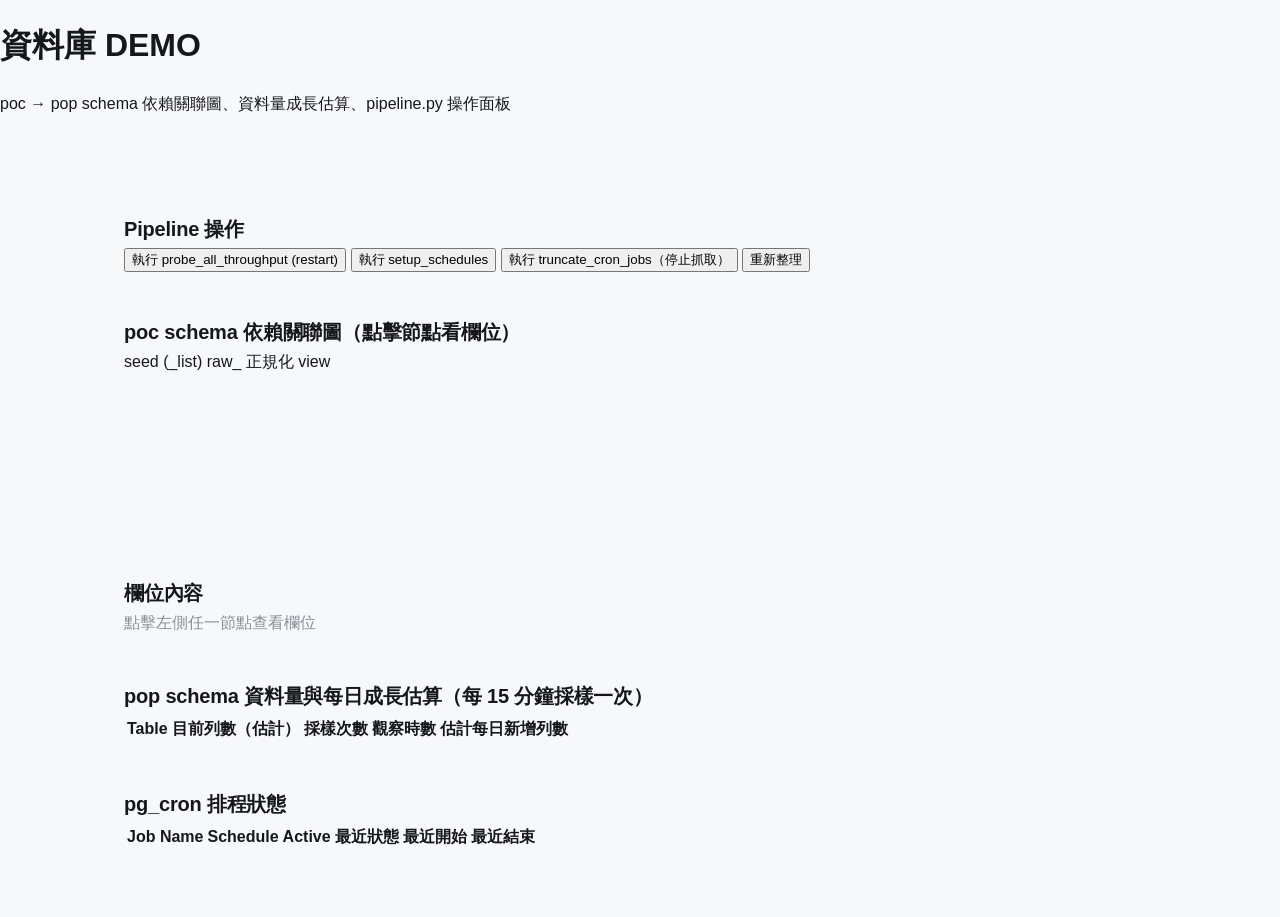
==== db_demo/static/index.html @ f533e67a "新增 db_demo：poc/pop schema 依賴關聯圖 + 資料量監控 + pipeline 操作面板 - db_demo/main.py：獨立 FastAPI app（uvicorn db_" ====
<!DOCTYPE html>
<html lang="zh-Hant">
<head>
  <meta charset="UTF-8" />
  <meta name="viewport" content="width=device-width, initial-scale=1" />
  <title>資料庫 DEMO · poc/pop schema 依賴與資料量監控</title>
  <link rel="stylesheet" href="/static/style.css" />
</head>
<body>
  <header>
    <h1>資料庫 DEMO</h1>
    <p class="subtitle">poc → pop schema 依賴關聯圖、資料量成長估算、pipeline.py 操作面板</p>
  </header>

  <main>
    <section class="panel" id="controls-panel">
      <h2>Pipeline 操作</h2>
      <div class="controls">
        <button id="btn-probe" class="btn btn-primary">執行 probe_all_throughput (restart)</button>
        <button id="btn-schedules" class="btn btn-primary">執行 setup_schedules</button>
        <button id="btn-truncate" class="btn btn-danger">執行 truncate_cron_jobs（停止抓取）</button>
        <button id="btn-refresh" class="btn">重新整理</button>
      </div>
      <div id="job-status" class="job-status hidden">
        <div class="job-status-header">
          <span id="job-name"></span>
          <span id="job-badge" class="badge"></span>
        </div>
        <pre id="job-log"></pre>
      </div>
    </section>

    <section class="panel" id="dag-panel">
      <h2>poc schema 依賴關聯圖（點擊節點看欄位）</h2>
      <div class="legend">
        <span class="legend-item"><span class="dot dot-seed"></span> seed (_list)</span>
        <span class="legend-item"><span class="dot dot-raw"></span> raw_</span>
        <span class="legend-item"><span class="dot dot-normal"></span> 正規化 view</span>
      </div>
      <div id="dag-container"><svg id="dag-svg"></svg><div id="dag-nodes"></div></div>
    </section>

    <aside class="panel" id="columns-panel">
      <h2>欄位內容</h2>
      <div id="columns-content" class="muted">點擊左側任一節點查看欄位</div>
    </aside>

    <section class="panel" id="growth-panel">
      <h2>pop schema 資料量與每日成長估算（每 15 分鐘採樣一次）</h2>
      <table id="growth-table">
        <thead>
          <tr><th>Table</th><th>目前列數（估計）</th><th>採樣次數</th><th>觀察時數</th><th>估計每日新增列數</th></tr>
        </thead>
        <tbody></tbody>
      </table>
    </section>

    <section class="panel" id="schedules-panel">
      <h2>pg_cron 排程狀態</h2>
      <table id="schedules-table">
        <thead>
          <tr><th>Job Name</th><th>Schedule</th><th>Active</th><th>最近狀態</th><th>最近開始</th><th>最近結束</th></tr>
        </thead>
        <tbody></tbody>
      </table>
    </section>
  </main>

  <script src="/static/app.js"></script>
</body>
</html>
---- static/style.css ----
:root {
  --bg: #f7f8fa;
  --surface: #ffffff;
  --border: #e6e8ec;
  --border-strong: #cfd3da;
  --text: #15171b;
  --text-soft: #4b5159;
  --text-muted: #8a8f98;
  --accent: #1853d6;
  --accent-soft: #e7eeff;
  --good: #0d8348;
  --bad: #c0392b;
  --mono: 'JetBrains Mono', ui-monospace, SFMono-Regular, Menlo, monospace;
  --sans: 'Satoshi', -apple-system, BlinkMacSystemFont, "Segoe UI", Roboto, "Noto Sans TC", "PingFang TC", "Heiti TC", sans-serif;
}

* { box-sizing: border-box; }
html, body { margin: 0; padding: 0; }
body {
  font-family: var(--sans);
  background: var(--bg);
  color: var(--text);
  line-height: 1.55;
  -webkit-font-smoothing: antialiased;
}

a { color: var(--accent); text-decoration: none; }
a:hover { text-decoration: underline; }

.topbar {
  display: flex; align-items: center; justify-content: space-between;
  padding: 14px 24px; background: var(--surface); border-bottom: 1px solid var(--border);
}
.brand { display: flex; align-items: center; gap: 10px; font-weight: 700; letter-spacing: -0.01em; color: var(--accent); }
.hint { font-size: 12px; color: var(--text-muted); }

main { max-width: 1080px; margin: 0 auto; padding: 36px 24px 64px; }

.hero h1 {
  font-size: 28px; line-height: 1.2; letter-spacing: -0.02em; margin: 0 0 8px;
}
.hero .sub { color: var(--text-soft); margin: 0 0 20px; max-width: 720px; }

.search {
  display: grid; grid-template-columns: 1fr 180px 110px; gap: 8px; max-width: 720px;
}
.search input, .search button {
  height: 44px; border: 1px solid var(--border-strong); border-radius: 8px;
  padding: 0 14px; font: inherit; background: var(--surface); color: var(--text);
}
.search input:focus { outline: 2px solid var(--accent); outline-offset: -1px; border-color: var(--accent); }
.search button {
  background: var(--accent); color: #fff; border: 0; font-weight: 600; cursor: pointer;
  transition: filter 0.15s ease;
}
.search button:hover { filter: brightness(1.08); }
.search button:disabled { opacity: 0.6; cursor: progress; }

.suggest { margin-top: 8px; display: flex; flex-wrap: wrap; gap: 6px; }
.suggest .pill {
  background: var(--surface); border: 1px solid var(--border); border-radius: 999px;
  padding: 4px 10px; font-size: 13px; color: var(--text-soft); cursor: pointer;
}
.suggest .pill:hover { border-color: var(--accent); color: var(--accent); }

.empty { margin-top: 28px; color: var(--text-muted); font-size: 14px; }
.empty a { margin: 0 4px; }

.hidden { display: none; }

.result { margin-top: 28px; display: grid; gap: 16px; }

.card {
  background: var(--surface); border: 1px solid var(--border); border-radius: 12px;
  padding: 20px 22px;
}

.head {
  display: flex; align-items: baseline; flex-wrap: wrap; gap: 12px;
  border-bottom: 1px solid var(--border); padding-bottom: 14px; margin-bottom: 16px;
}
.head .code { font-family: var(--mono); font-size: 14px; color: var(--accent); background: var(--accent-soft); padding: 2px 8px; border-radius: 6px; }
.head .name { font-size: 22px; font-weight: 700; letter-spacing: -0.01em; }
.head .market { font-size: 12px; color: var(--text-muted); border: 1px solid var(--border-strong); padding: 1px 8px; border-radius: 999px; }
.head .asof { margin-left: auto; font-size: 12px; color: var(--text-muted); }

.kv {
  display: grid; grid-template-columns: repeat(auto-fit, minmax(220px, 1fr));
  gap: 14px 24px;
}
.kv > div { min-width: 0; }
.kv dt { font-size: 12px; color: var(--text-muted); margin-bottom: 4px; letter-spacing: 0.02em; }
.kv dd { margin: 0; font-size: 15px; color: var(--text); word-break: break-all; font-variant-numeric: tabular-nums; }
.kv dd.num { font-family: var(--mono); font-weight: 500; }
.kv dd.big { font-size: 18px; font-weight: 600; }
.kv dd .unit { color: var(--text-muted); font-size: 12px; margin-left: 4px; font-weight: 400; }

.section-title {
  font-size: 13px; text-transform: uppercase; letter-spacing: 0.08em;
  color: var(--text-muted); margin: 0 0 14px;
}

.delta-pos { color: var(--good); }
.delta-neg { color: var(--bad); }

.muted { color: var(--text-muted); }

.tag-row { display: flex; gap: 6px; flex-wrap: wrap; margin-top: 4px; }
.tag-row .q {
  font-family: var(--mono); font-size: 11px; color: var(--text-muted);
  background: #f0f1f4; border-radius: 4px; padding: 1px 6px;
}

.error {
  background: #fef2f2; border: 1px solid #fecaca; color: #991b1b;
  padding: 12px 16px; border-radius: 8px;
  font-size: 13px;
}

/* ---------- Skeleton loading ---------- */
@keyframes skel-pulse {
  0%   { background-color: #eef0f3; }
  50%  { background-color: #e2e5ea; }
  100% { background-color: #eef0f3; }
}
.skel {
  display: inline-block;
  background: #eef0f3;
  border-radius: 4px;
  animation: skel-pulse 1.4s ease-in-out infinite;
  vertical-align: middle;
}
.skel-text { height: 14px; }
.skel-line {
  display: block;
  height: 14px;
  border-radius: 4px;
  background: #eef0f3;
  animation: skel-pulse 1.4s ease-in-out infinite;
  width: 60%;
  margin: 6px 0;
}
.skeleton-head .name.skel,
.skeleton-head .market.skel { background: #eef0f3; border: 0; padding: 0; height: 18px; }
.card[data-loading="1"] .kv dt.skel,
.card[data-loading="1"] .kv dd.skel { animation: skel-pulse 1.4s ease-in-out infinite; }
.card[data-loading="1"] .kv dt { height: 12px; }
.card[data-loading="1"] .kv dd { display: inline-block; }

/* 產業價值鏈 */
.chain-block {
  border: 1px solid var(--border); border-radius: 10px;
  padding: 14px 16px; margin-bottom: 12px; background: #fafbfc;
}
.chain-block:last-child { margin-bottom: 0; }
.chain-head { display: flex; align-items: center; gap: 10px; margin-bottom: 10px; flex-wrap: wrap; }
.chain-head .chain-name { font-size: 16px; font-weight: 600; color: var(--text); }
.chain-head .chain-tag {
  font-family: var(--mono); font-size: 11px; color: var(--text-muted);
  background: var(--surface); padding: 1px 8px; border-radius: 4px; border: 1px solid var(--border-strong);
}
.btn-expand {
  margin-left: auto; font-size: 12px; padding: 4px 10px; cursor: pointer;
  background: var(--accent-soft); color: var(--accent); border: 1px solid transparent;
  border-radius: 6px; font-family: inherit;
}
.btn-expand:hover { background: var(--accent); color: white; }

.chain-self { display: flex; flex-wrap: wrap; gap: 6px; margin-bottom: 12px; }
.seg-pill {
  font-size: 12px; padding: 3px 10px; border-radius: 999px;
  border: 1px solid; background: white;
}
.seg-pill b { font-weight: 700; margin-right: 4px; }
.seg-up   { color: #166534; border-color: #bbf7d0; background: #f0fdf4; }
.seg-mid  { color: #1d4ed8; border-color: #bfdbfe; background: #eff6ff; }
.seg-down { color: #9a3412; border-color: #fed7aa; background: #fff7ed; }

.chain-stream { display: flex; flex-direction: column; gap: 8px; }
.stream-row { display: flex; gap: 10px; align-items: baseline; }
.stream-label {
  flex: 0 0 36px; font-size: 12px; font-weight: 600; padding: 2px 6px;
  border-radius: 4px; text-align: center;
}
.stream-up   .stream-label { background: #dcfce7; color: #166534; }
.stream-mid  .stream-label { background: #dbeafe; color: #1d4ed8; }
.stream-down .stream-label { background: #ffedd5; color: #9a3412; }
.stream-companies { display: flex; flex-wrap: wrap; gap: 6px; flex: 1; min-width: 0; }
.co-link {
  font-size: 12px; padding: 2px 8px; border-radius: 4px;
  background: white; color: var(--text); border: 1px solid var(--border);
  cursor: pointer; text-decoration: none; font-variant-numeric: tabular-nums;
  white-space: nowrap;
}
.co-link:hover { border-color: var(--accent); color: var(--accent); }
.co-link.is-self {
  background: var(--accent); color: white; border-color: var(--accent); font-weight: 600;
}
.stream-companies .more { font-size: 11px; color: var(--text-muted); padding: 2px 4px; }

.chain-full { margin-top: 14px; padding-top: 14px; border-top: 1px dashed var(--border); }
.chain-full.hidden { display: none; }
.full-chain { display: flex; flex-direction: column; gap: 12px; }
.full-seg { padding: 10px; border-radius: 8px; }
.full-seg-up   { background: #f0fdf4; }
.full-seg-mid  { background: #eff6ff; }
.full-seg-down { background: #fff7ed; }
.full-seg-title {
  font-size: 13px; font-weight: 700; margin-bottom: 8px;
  letter-spacing: 0.05em;
}
.full-seg-up   .full-seg-title { color: #166534; }
.full-seg-mid  .full-seg-title { color: #1d4ed8; }
.full-seg-down .full-seg-title { color: #9a3412; }
/* 非標準分段名（如 5300 人工智慧的「應用與服務／核心技術／運算資源」）輪流使用三個替代色套 */
.full-seg-alt1 { background: #faf5ff; }
.full-seg-alt2 { background: #fef2f8; }
.full-seg-alt3 { background: #ecfeff; }
.full-seg-alt1 .full-seg-title { color: #6b21a8; }
.full-seg-alt2 .full-seg-title { color: #9d174d; }
.full-seg-alt3 .full-seg-title { color: #155e75; }
.seg-alt1  { color: #6b21a8; border-color: #e9d5ff; background: #faf5ff; }
.seg-alt2  { color: #9d174d; border-color: #fbcfe8; background: #fef2f8; }
.seg-alt3  { color: #155e75; border-color: #a5f3fc; background: #ecfeff; }
.stream-alt1 .stream-label { background: #f3e8ff; color: #6b21a8; }
.stream-alt2 .stream-label { background: #fce7f3; color: #9d174d; }
.stream-alt3 .stream-label { background: #cffafe; color: #155e75; }
.full-top { margin-bottom: 10px; }
.full-top:last-child { margin-bottom: 0; }
.full-top-name { font-size: 13px; font-weight: 600; margin-bottom: 6px; color: var(--text); }
.full-sub { margin-left: 8px; margin-bottom: 6px; }
.full-sub-name { font-size: 12px; color: var(--text-muted); margin-bottom: 4px; }
.full-companies { display: flex; flex-wrap: wrap; gap: 4px; }
.hidden { display: none !important; }

.biz-list {
  margin: 0 0 14px; padding-left: 22px;
  display: flex; flex-direction: column; gap: 6px;
}
.biz-list li {
  font-size: 14px; line-height: 1.65; color: var(--text);
}
.biz-list li::marker { color: var(--accent); font-weight: 600; }

.biz-cats {
  margin-top: 12px; padding-top: 12px; border-top: 1px dashed var(--border);
  display: flex; flex-wrap: wrap; gap: 6px; align-items: center;
}
.biz-cats .muted { width: 100%; }
.cat-pill {
  font-size: 12px; color: var(--text-muted);
  background: var(--surface); border: 1px solid var(--border-strong);
  border-radius: 999px; padding: 2px 10px;
  font-variant-numeric: tabular-nums;
}

footer {
  text-align: center; color: var(--text-muted); font-size: 12px; padding: 24px;
  border-top: 1px solid var(--border); margin-top: 32px; background: var(--surface);
}

@media (max-width: 640px) {
  .search { grid-template-columns: 1fr; }
  .head .asof { margin-left: 0; flex-basis: 100%; }
  .hero h1 { font-size: 22px; }
  .kv { grid-template-columns: 1fr 1fr; gap: 12px 16px; }
  .kv dd.big { font-size: 16px; }
}

/* ---------- 主要產品比重 (Donut Chart) ---------- */
.pr-flex {
  display: flex;
  gap: 24px;
  align-items: flex-start;
  margin-top: 4px;
}
.pr-donut-wrap {
  flex: 0 0 auto;
  display: flex;
  align-items: center;
  justify-content: center;
  padding: 4px;
}
.pr-donut { display: block; }
.pr-slice {
  cursor: default;
  transition: opacity 0.18s ease, transform 0.18s ease;
  transform-origin: 110px 110px;
}
.pr-slice.is-dim { opacity: 0.28; }
.pr-slice.is-hover { transform: scale(1.035); }
.pr-donut-center-label {
  font-size: 11px;
  fill: var(--text-muted);
  font-family: var(--sans);
}
.pr-donut-center-value {
  font-size: 16px;
  font-weight: 700;
  fill: var(--text);
  font-family: var(--sans);
}

.pr-legend {
  flex: 1 1 auto;
  min-width: 0;
  display: flex;
  flex-direction: column;
  gap: 2px;
}
.pr-legend-row {
  display: grid;
  grid-template-columns: 14px minmax(0, 1.4fr) minmax(72px, auto) minmax(64px, auto);
  align-items: center;
  gap: 10px;
  padding: 6px 8px;
  border-radius: 6px;
  font-size: 13px;
  transition: background 0.15s ease;
}
.pr-legend-row:not(.pr-legend-head):hover,
.pr-legend-row.is-hover { background: var(--bg); }
.pr-legend-head {
  font-size: 11px;
  color: var(--text-muted);
  border-bottom: 1px solid var(--border);
  border-radius: 0;
  padding-bottom: 4px;
  margin-bottom: 2px;
}
.pr-swatch {
  width: 12px;
  height: 12px;
  border-radius: 3px;
  display: inline-block;
}
.pr-leg-name {
  min-width: 0;
  white-space: nowrap;
  overflow: hidden;
  text-overflow: ellipsis;
  color: var(--text);
}
.pr-rank {
  display: inline-block;
  min-width: 26px;
  font-family: var(--mono);
  font-size: 11px;
  color: var(--text-muted);
  margin-right: 2px;
}
.pr-leg-amount,
.pr-leg-pct {
  text-align: right;
  font-size: 13px;
}
.pr-leg-pct {
  font-weight: 600;
  color: var(--accent);
}
.pr-legend-row.is-return .pr-leg-name,
.pr-legend-row.is-return .pr-leg-amount,
.pr-legend-row.is-return .pr-leg-pct {
  color: var(--text-muted);
  font-weight: 400;
}

.pr-summary {
  display: flex;
  flex-wrap: wrap;
  gap: 20px;
  padding-top: 12px;
  margin-top: 14px;
  border-top: 1px solid var(--border);
  font-size: 13px;
}
.pr-summary > div { display: flex; flex-direction: column; gap: 2px; }
.pr-summary b { font-size: 15px; font-weight: 600; }

@media (max-width: 720px) {
  .pr-flex {
    flex-direction: column;
    align-items: center;
    gap: 12px;
  }
  .pr-legend { width: 100%; }
}

/* 三大法人買賣超（單日）查詢面板 */
.panel { margin-top: 48px; }
.panel h2 {
  font-size: 20px; line-height: 1.2; letter-spacing: -0.01em; margin: 0 0 6px;
}
.panel .sub { color: var(--text-soft); margin: 0 0 16px; max-width: 720px; }
.inst-result { margin-top: 18px; }
.inst-card {
  background: var(--surface); border: 1px solid var(--border); border-radius: 12px;
  padding: 20px 22px;
}
.inst-card .head {
  display: flex; align-items: baseline; flex-wrap: wrap; gap: 12px;
  border-bottom: 1px solid var(--border); padding-bottom: 14px; margin-bottom: 16px;
}
.inst-card .head .name { font-size: 18px; font-weight: 700; }
.inst-card .head .code { font-family: var(--mono); color: var(--text-muted); }
.inst-card .head .meta { color: var(--text-soft); font-size: 13px; margin-left: auto; }
.inst-grid {
  display: grid; grid-template-columns: repeat(2, minmax(0,1fr)); gap: 10px 24px;
}
.inst-row {
  display: flex; justify-content: space-between; gap: 10px;
  border-bottom: 1px dashed var(--border); padding: 6px 0;
}
.inst-row .k { color: var(--text-soft); }
.inst-row .v { font-family: var(--mono); font-weight: 600; }
.inst-row .v.pos { color: var(--good); }
.inst-row .v.neg { color: var(--bad); }
.inst-row.total { border-bottom: 0; margin-top: 6px; padding-top: 12px; border-top: 1px solid var(--border-strong); }
.inst-row.total .k { color: var(--text); font-weight: 600; }
.inst-empty { color: var(--text-muted); padding: 18px 0; }
.inst-source { color: var(--text-muted); font-size: 12px; margin-top: 12px; }
.fo-notice {
  color: #7c4a03; background: #fff7df; border: 1px solid #f1d58a;
  border-radius: 6px; padding: 8px 10px; margin: -4px 0 12px; font-size: 13px;
}
@media (max-width: 640px) {
  .inst-grid { grid-template-columns: 1fr; }
}

/* ============================================================================
   全市場估值 panel
   ============================================================================ */
.mv-result { margin-top: 1rem; }
.mv-card {
  background: var(--card-bg, #fff);
  border: 1px solid var(--border, #e5e7eb);
  border-radius: 8px;
  padding: 1.25rem 1.5rem;
  box-shadow: 0 1px 2px rgba(0,0,0,0.04);
}
.mv-empty { color: #64748b; padding: 0.75rem 0; }

.mv-header { display: flex; justify-content: space-between; align-items: baseline; margin-bottom: 0.75rem; }
.mv-title { font-weight: 600; font-size: 1.05rem; }
.mv-date { color: #64748b; font-variant-numeric: tabular-nums; }

.mv-metrics {
  display: grid;
  grid-template-columns: repeat(3, 1fr);
  gap: 0.75rem;
  margin: 1rem 0;
}
.mv-metric {
  background: #f8fafc;
  padding: 0.75rem 1rem;
  border-radius: 6px;
  text-align: center;
}
.mv-label { font-size: 0.85rem; color: #64748b; margin-bottom: 0.25rem; }
.mv-value { font-size: 1.5rem; font-weight: 700; color: #1e293b; font-variant-numeric: tabular-nums; }

.mv-totals {
  display: grid;
  grid-template-columns: repeat(4, 1fr);
  gap: 0.5rem;
  margin: 0.75rem 0;
  padding: 0.75rem;
  background: #f8fafc;
  border-radius: 6px;
}
.mv-totals > div { display: flex; flex-direction: column; align-items: center; }
.mv-totals span { font-size: 0.8rem; color: #64748b; }
.mv-totals b { font-size: 1rem; color: #1e293b; font-variant-numeric: tabular-nums; }

.mv-counts { display: flex; gap: 1.5rem; margin: 0.5rem 0; color: #475569; flex-wrap: wrap; }
.mv-counts b { color: #1e293b; font-variant-numeric: tabular-nums; }
.mv-counts small { color: #94a3b8; }

.mv-method {
  margin: 0.75rem 0;
  padding: 0.5rem 0.75rem;
  background: #fef3c7;
  color: #78350f;
  border-radius: 6px;
  font-size: 0.9rem;
}
.mv-method b { margin-right: 0.5rem; }

.mv-details { margin-top: 0.75rem; }
.mv-details summary { cursor: pointer; color: #2563eb; padding: 0.5rem 0; }
.mv-table-wrap { overflow-x: auto; max-width: 100%; }
.mv-table { border-collapse: collapse; width: 100%; margin-top: 0.5rem; font-size: 0.85rem; }
.mv-table th, .mv-table td { padding: 0.35rem 0.5rem; border-bottom: 1px solid #e5e7eb; text-align: left; }
.mv-table th { background: #f8fafc; font-weight: 600; }
.mv-table td.num, .mv-table th.num { text-align: right; font-variant-numeric: tabular-nums; }

.mv-source { margin-top: 0.75rem; font-size: 0.8rem; color: #94a3b8; }

@media (max-width: 640px) {
  .mv-metrics { grid-template-columns: 1fr; }
  .mv-totals { grid-template-columns: repeat(2, 1fr); }
  .mv-metric { padding: 0.5rem; }
  .mv-value { font-size: 1.25rem; }
}

/* Financial analysis (t51sb02) panel */
.mv-metric-grid {
  display: grid;
  grid-template-columns: repeat(3, 1fr);
  gap: 0.75rem;
  margin: 0.75rem 0 1rem;
}
.mv-metric-card {
  background: #f8fafc;
  border: 1px solid #e2e8f0;
  border-radius: 8px;
  padding: 0.85rem 1rem;
}
.mv-metric-label {
  font-size: 0.85rem;
  color: #64748b;
  margin-bottom: 0.35rem;
}
.mv-metric-value {
  font-size: 1.5rem;
  font-weight: 700;
  color: #0f172a;
  font-variant-numeric: tabular-nums;
}
.mv-detail-grid {
  display: grid;
  grid-template-columns: repeat(2, 1fr);
  gap: 1rem;
  margin-top: 0.75rem;
}
.mv-detail-block {
  background: #ffffff;
  border: 1px solid #e2e8f0;
  border-radius: 8px;
  padding: 0.75rem 1rem;
}
.mv-detail-title {
  font-size: 0.85rem;
  font-weight: 600;
  color: #334155;
  margin-bottom: 0.5rem;
  padding-bottom: 0.4rem;
  border-bottom: 1px dashed #e2e8f0;
}
.mv-detail-row {
  display: flex;
  justify-content: space-between;
  padding: 0.25rem 0;
  font-size: 0.9rem;
}
.mv-detail-row > span:last-child {
  font-variant-numeric: tabular-nums;
  color: #0f172a;
  font-weight: 500;
}
.mv-na { color: #94a3b8; font-style: italic; }
@media (max-width: 720px) {
  .mv-metric-grid { grid-template-columns: 1fr; }
  .mv-detail-grid { grid-template-columns: 1fr; }
}
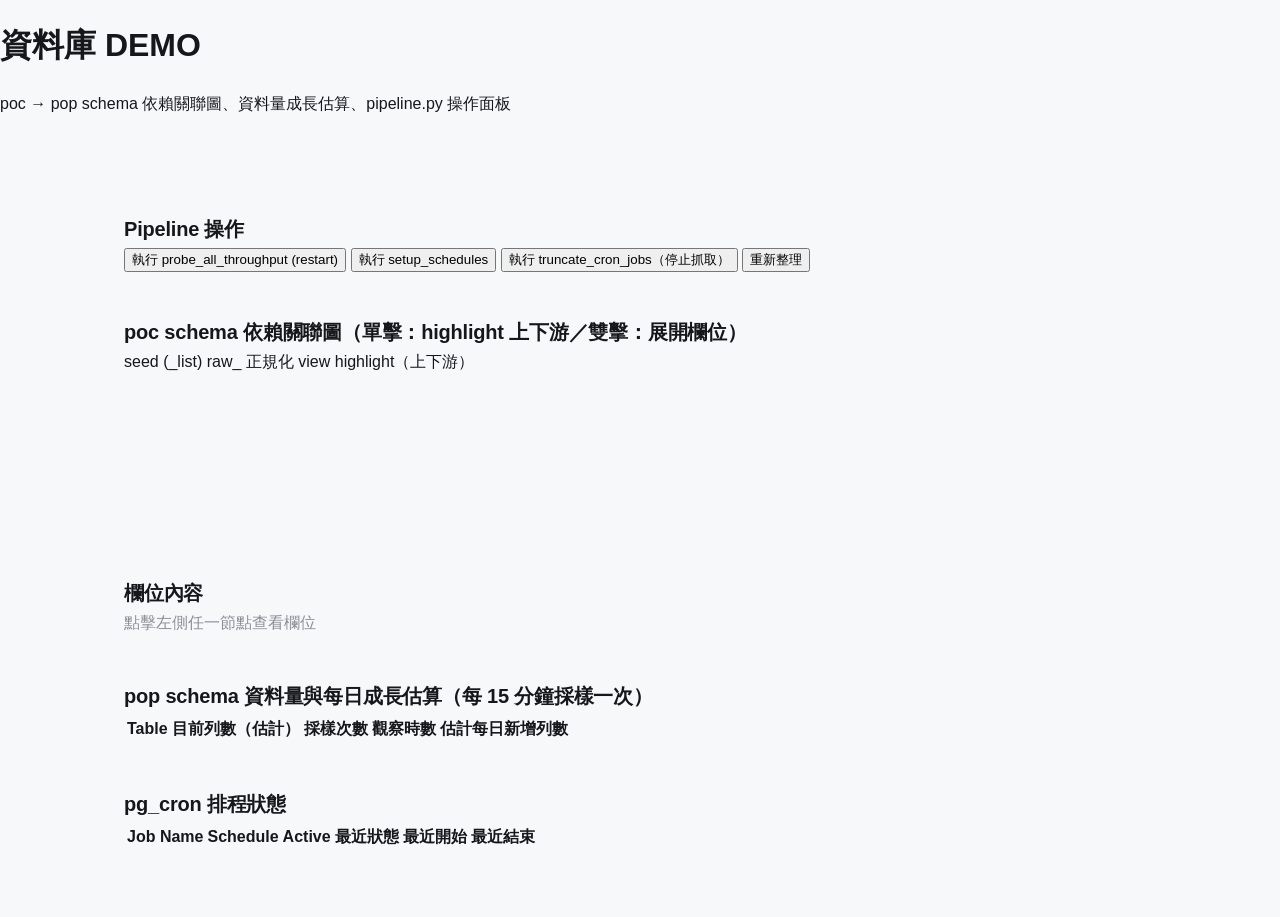
==== commit 36cc20e1: "db_demo: DAG 節點單擊 highlight 上下游、雙擊展開欄位 - 單擊節點：node 本身 + 直接相連上下游同時加上藍色邊框與底色填色，連接的邊線也 highlight（更容易辨識）" ====
--- a/db_demo/static/index.html
+++ b/db_demo/static/index.html
@@ -31,11 +31,12 @@
     </section>
 
     <section class="panel" id="dag-panel">
-      <h2>poc schema 依賴關聯圖（點擊節點看欄位）</h2>
+      <h2>poc schema 依賴關聯圖（單擊：highlight 上下游／雙擊：展開欄位）</h2>
       <div class="legend">
         <span class="legend-item"><span class="dot dot-seed"></span> seed (_list)</span>
         <span class="legend-item"><span class="dot dot-raw"></span> raw_</span>
         <span class="legend-item"><span class="dot dot-normal"></span> 正規化 view</span>
+        <span class="legend-item"><span class="dot dot-highlight"></span> highlight（上下游）</span>
       </div>
       <div id="dag-container"><svg id="dag-svg"></svg><div id="dag-nodes"></div></div>
     </section>
